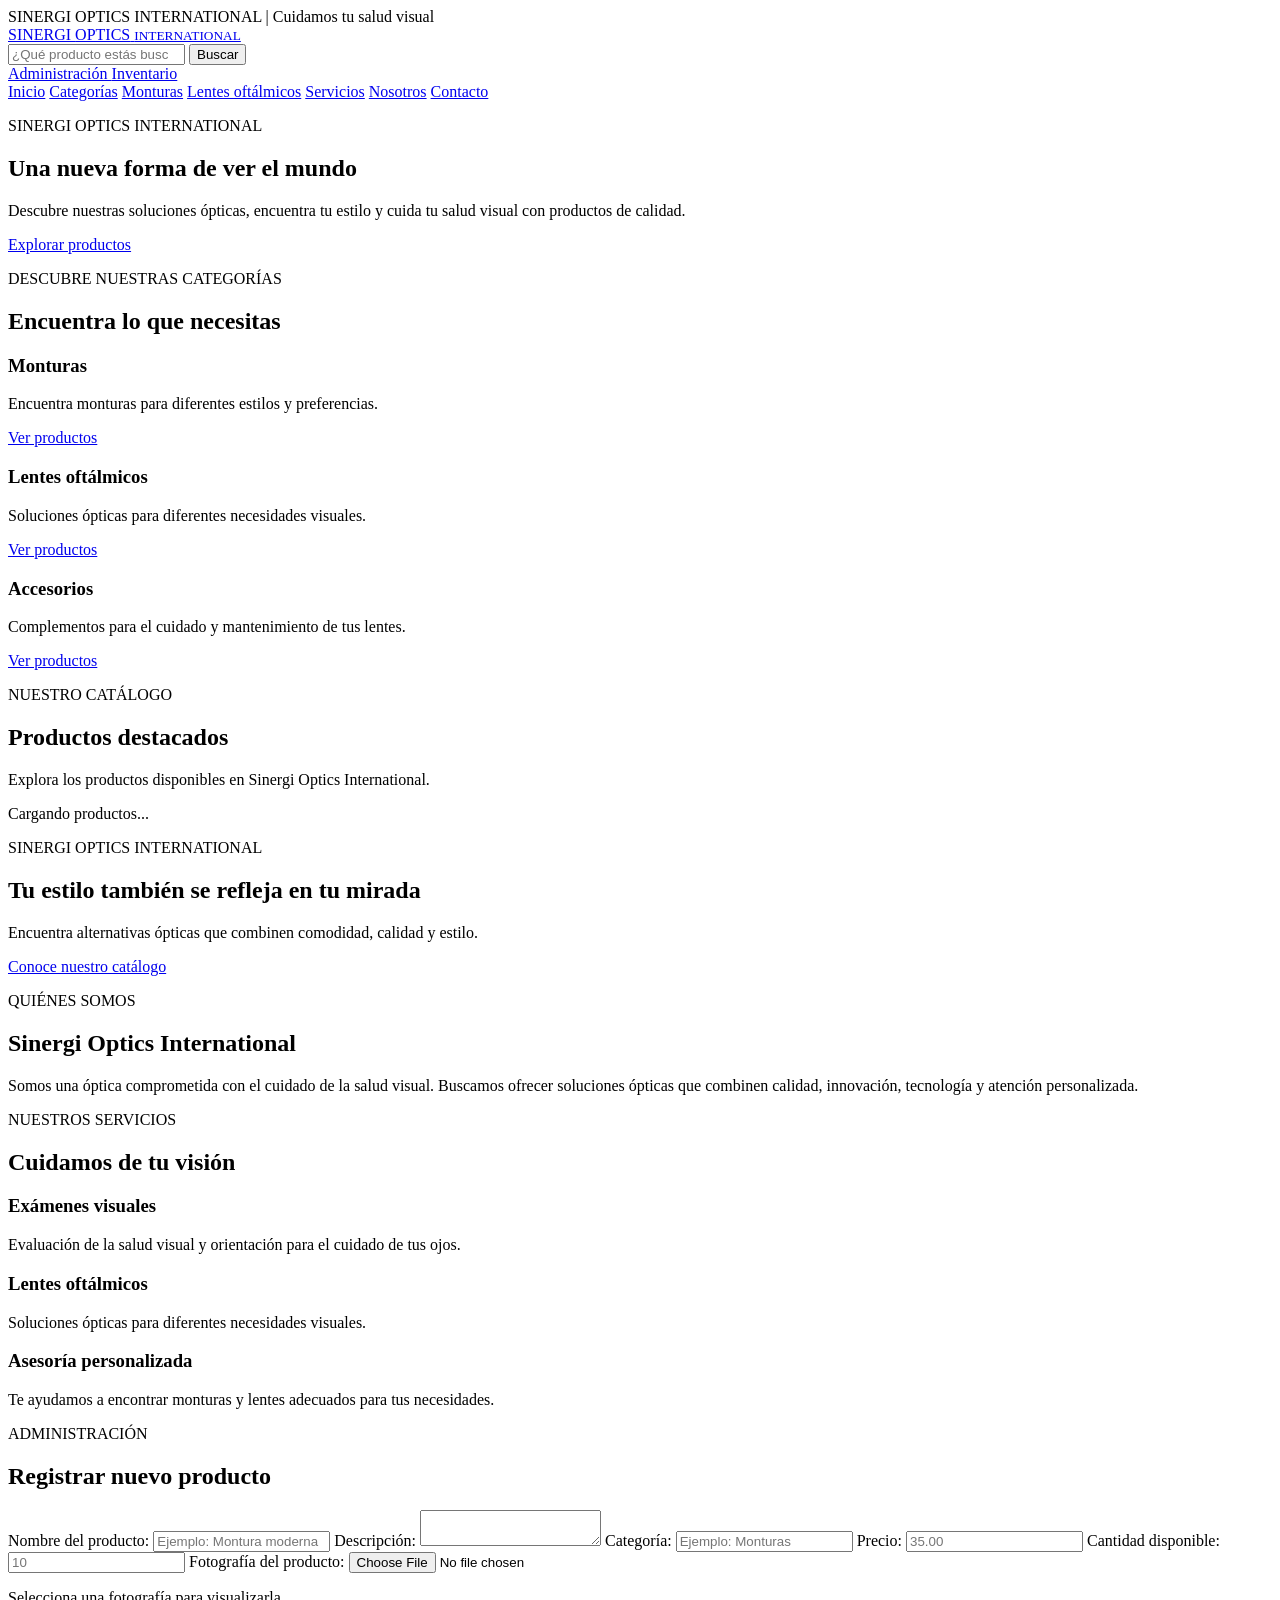
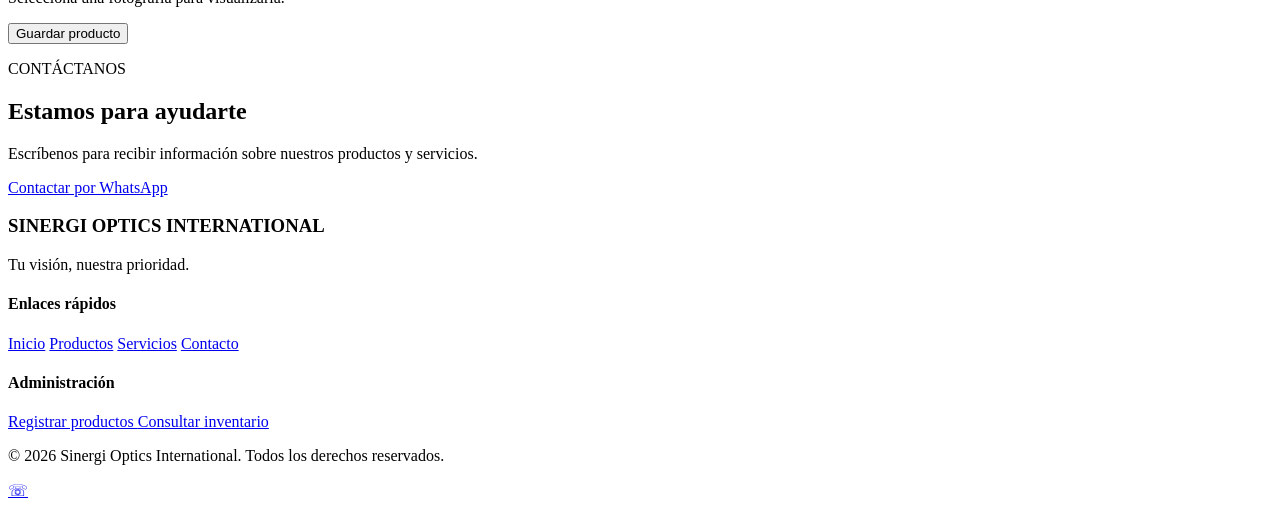
==== src/main/resources/static/index.html @ 15ca09f1 "Primera version de Sinergi Optics International" ====
<!DOCTYPE html>
<html lang="es">

<head>
    <!-- Configuración básica del sitio web -->
    <meta charset="UTF-8">
    <meta name="viewport" content="width=device-width, initial-scale=1.0">

    <!-- Información de la página -->
    <title>Sinergi Optics International | Óptica</title>

    <meta name="description"
        content="Sinergi Optics International: encuentra monturas, lentes oftálmicos y soluciones para el cuidado de tu visión.">

    <!-- Hoja de estilos principal -->
    <link rel="stylesheet" href="/css/style.css">
</head>

<body>

    <!-- =====================================================
         1. BARRA SUPERIOR DE INFORMACIÓN
         ===================================================== -->

    <div class="barra-superior">
        SINERGI OPTICS INTERNATIONAL | Cuidamos tu salud visual
    </div>


    <!-- =====================================================
         2. ENCABEZADO PRINCIPAL
         ===================================================== -->

    <header class="header">

        <!-- Logotipo de la óptica -->
        <a href="/" class="logo">
            SINERGI <span>OPTICS</span>
            <small>INTERNATIONAL</small>
        </a>

        <!-- Buscador de productos -->
        <div class="buscador-principal">

            <input
                type="search"
                id="busqueda-productos"
                placeholder="¿Qué producto estás buscando?"
                aria-label="Buscar productos">

            <button type="button" id="btn-buscar-productos">
                Buscar
            </button>

        </div>

        <!-- Accesos rápidos -->
        <div class="accesos-header">

            <a href="#administracion">
                Administración
            </a>

            <a href="/inventario.html">
                Inventario
            </a>

        </div>

    </header>


    <!-- =====================================================
         3. MENÚ PRINCIPAL DE NAVEGACIÓN
         ===================================================== -->

    <nav class="menu-principal">

        <a href="#inicio">Inicio</a>

        <a href="#categorias">Categorías</a>

        <a href="#productos">Monturas</a>

        <a href="#productos">Lentes oftálmicos</a>

        <a href="#servicios">Servicios</a>

        <a href="#nosotros">Nosotros</a>

        <a href="#contacto">Contacto</a>

    </nav>


    <!-- =====================================================
         4. CONTENIDO PRINCIPAL
         ===================================================== -->

    <main>


        <!-- =================================================
             5. PORTADA PRINCIPAL
             ================================================= -->

        <section class="hero" id="inicio">

            <div class="hero-content">

                <p class="subtitle">
                    SINERGI OPTICS INTERNATIONAL
                </p>

                <h1>
                    Una nueva forma
                    de ver el mundo
                </h1>

                <p>
                    Descubre nuestras soluciones ópticas,
                    encuentra tu estilo y cuida tu salud visual
                    con productos de calidad.
                </p>

                <a href="#productos" class="btn-primary">
                    Explorar productos
                </a>

            </div>

        </section>


        <!-- =================================================
             6. CATEGORÍAS DE PRODUCTOS
             ================================================= -->

        <section class="section section-light" id="categorias">

            <p class="subtitle">
                DESCUBRE NUESTRAS CATEGORÍAS
            </p>

            <h2>
                Encuentra lo que necesitas
            </h2>

            <div class="cards">

                <article class="card categoria-card">

                    <h3>Monturas</h3>

                    <p>
                        Encuentra monturas para diferentes
                        estilos y preferencias.
                    </p>

                    <a href="#productos" class="btn-secondary">
                        Ver productos
                    </a>

                </article>


                <article class="card categoria-card">

                    <h3>Lentes oftálmicos</h3>

                    <p>
                        Soluciones ópticas para diferentes
                        necesidades visuales.
                    </p>

                    <a href="#productos" class="btn-secondary">
                        Ver productos
                    </a>

                </article>


                <article class="card categoria-card">

                    <h3>Accesorios</h3>

                    <p>
                        Complementos para el cuidado
                        y mantenimiento de tus lentes.
                    </p>

                    <a href="#productos" class="btn-secondary">
                        Ver productos
                    </a>

                </article>

            </div>

        </section>


        <!-- =================================================
             7. CATÁLOGO DE PRODUCTOS
             ================================================= -->

        <section class="section" id="productos">

            <p class="subtitle">
                NUESTRO CATÁLOGO
            </p>

            <h2>
                Productos destacados
            </h2>

            <p>
                Explora los productos disponibles
                en Sinergi Optics International.
            </p>

            <!-- Los productos se cargarán desde la base de datos -->
            <div class="cards" id="lista-productos">

                <p>
                    Cargando productos...
                </p>

            </div>

        </section>


        <!-- =================================================
             8. SECCIÓN DE PROMOCIÓN
             ================================================= -->

        <section class="seccion-promocion">

            <div class="contenido-promocion">

                <p class="subtitle">
                    SINERGI OPTICS INTERNATIONAL
                </p>

                <h2>
                    Tu estilo también se refleja en tu mirada
                </h2>

                <p>
                    Encuentra alternativas ópticas que combinen
                    comodidad, calidad y estilo.
                </p>

                <a href="#productos" class="btn-primary">
                    Conoce nuestro catálogo
                </a>

            </div>

        </section>


        <!-- =================================================
             9. SECCIÓN NOSOTROS
             ================================================= -->

        <section class="section" id="nosotros">

            <p class="subtitle">
                QUIÉNES SOMOS
            </p>

            <h2>
                Sinergi Optics International
            </h2>

            <p>
                Somos una óptica comprometida con el cuidado
                de la salud visual. Buscamos ofrecer soluciones
                ópticas que combinen calidad, innovación,
                tecnología y atención personalizada.
            </p>

        </section>


        <!-- =================================================
             10. SERVICIOS DE LA ÓPTICA
             ================================================= -->

        <section class="section section-light" id="servicios">

            <p class="subtitle">
                NUESTROS SERVICIOS
            </p>

            <h2>
                Cuidamos de tu visión
            </h2>

            <div class="cards">

                <article class="card">

                    <h3>Exámenes visuales</h3>

                    <p>
                        Evaluación de la salud visual y orientación
                        para el cuidado de tus ojos.
                    </p>

                </article>


                <article class="card">

                    <h3>Lentes oftálmicos</h3>

                    <p>
                        Soluciones ópticas para diferentes
                        necesidades visuales.
                    </p>

                </article>


                <article class="card">

                    <h3>Asesoría personalizada</h3>

                    <p>
                        Te ayudamos a encontrar monturas y lentes
                        adecuados para tus necesidades.
                    </p>

                </article>

            </div>

        </section>


        <!-- =================================================
             11. PANEL DE ADMINISTRACIÓN
             ================================================= -->

        <section class="section" id="administracion">

            <p class="subtitle">
                ADMINISTRACIÓN
            </p>

            <h2>
                Registrar nuevo producto
            </h2>

            <!-- Formulario conectado con productos.js -->
            <form id="formulario-producto">

                <label for="nombre">
                    Nombre del producto:
                </label>

                <input
                    type="text"
                    id="nombre"
                    required
                    placeholder="Ejemplo: Montura moderna">


                <label for="descripcion">
                    Descripción:
                </label>

                <textarea
                    id="descripcion"
                    placeholder="Descripción del producto">
                </textarea>


                <label for="categoria">
                    Categoría:
                </label>

                <input
                    type="text"
                    id="categoria"
                    required
                    placeholder="Ejemplo: Monturas">


                <label for="precio">
                    Precio:
                </label>

                <input
                    type="number"
                    id="precio"
                    min="0"
                    step="0.01"
                    required
                    placeholder="35.00">


                <label for="stock">
                    Cantidad disponible:
                </label>

                <input
                    type="number"
                    id="stock"
                    min="0"
                    required
                    placeholder="10">


                <!-- Selección de fotografía -->
                <label for="imagen">
                    Fotografía del producto:
                </label>

                <input
                    type="file"
                    id="imagen"
                    accept="image/png, image/jpeg, image/webp">


                <!-- Vista previa de la fotografía -->
                <div id="vista-previa-imagen">

                    <p>
                        Selecciona una fotografía para visualizarla.
                    </p>

                </div>


                <!-- Botón para guardar -->
                <button type="submit">
                    Guardar producto
                </button>

            </form>

            <!-- Mensajes del formulario -->
            <p id="mensaje-producto"></p>

        </section>


        <!-- =================================================
             12. CONTACTO
             ================================================= -->

        <section class="section section-light" id="contacto">

            <p class="subtitle">
                CONTÁCTANOS
            </p>

            <h2>
                Estamos para ayudarte
            </h2>

            <p>
                Escríbenos para recibir información sobre
                nuestros productos y servicios.
            </p>

            <a
                href="https://wa.me/593XXXXXXXXX?text=Hola%2C%20deseo%20informaci%C3%B3n%20sobre%20sus%20servicios."
                class="btn-primary"
                target="_blank"
                rel="noopener">

                Contactar por WhatsApp

            </a>

        </section>

    </main>


    <!-- =====================================================
         13. PIE DE PÁGINA
         ===================================================== -->

    <footer class="footer">

        <div class="footer-contenido">

            <div>

                <h3>
                    SINERGI OPTICS INTERNATIONAL
                </h3>

                <p>
                    Tu visión, nuestra prioridad.
                </p>

            </div>


            <div>

                <h4>Enlaces rápidos</h4>

                <a href="#inicio">Inicio</a>

                <a href="#productos">Productos</a>

                <a href="#servicios">Servicios</a>

                <a href="#contacto">Contacto</a>

            </div>


            <div>

                <h4>Administración</h4>

                <a href="#administracion">
                    Registrar productos
                </a>

                <a href="/inventario.html">
                    Consultar inventario
                </a>

            </div>

        </div>

        <p>
            © 2026 Sinergi Optics International.
            Todos los derechos reservados.
        </p>

    </footer>


    <!-- =====================================================
         14. BOTÓN FLOTANTE DE WHATSAPP
         ===================================================== -->

    <a
        href="https://wa.me/593XXXXXXXXX?text=Hola%2C%20deseo%20informaci%C3%B3n."
        class="whatsapp-float"
        target="_blank"
        rel="noopener"
        aria-label="Contactar por WhatsApp">

        <span>☏</span>

    </a>


    <!-- =====================================================
         15. ARCHIVOS JAVASCRIPT
         ===================================================== -->

    <!-- Funciones generales de la página -->
    <script src="/js/script.js"></script>

    <!-- Registro, edición y catálogo de productos -->
    <script src="/js/productos.js"></script>

</body>

</html>
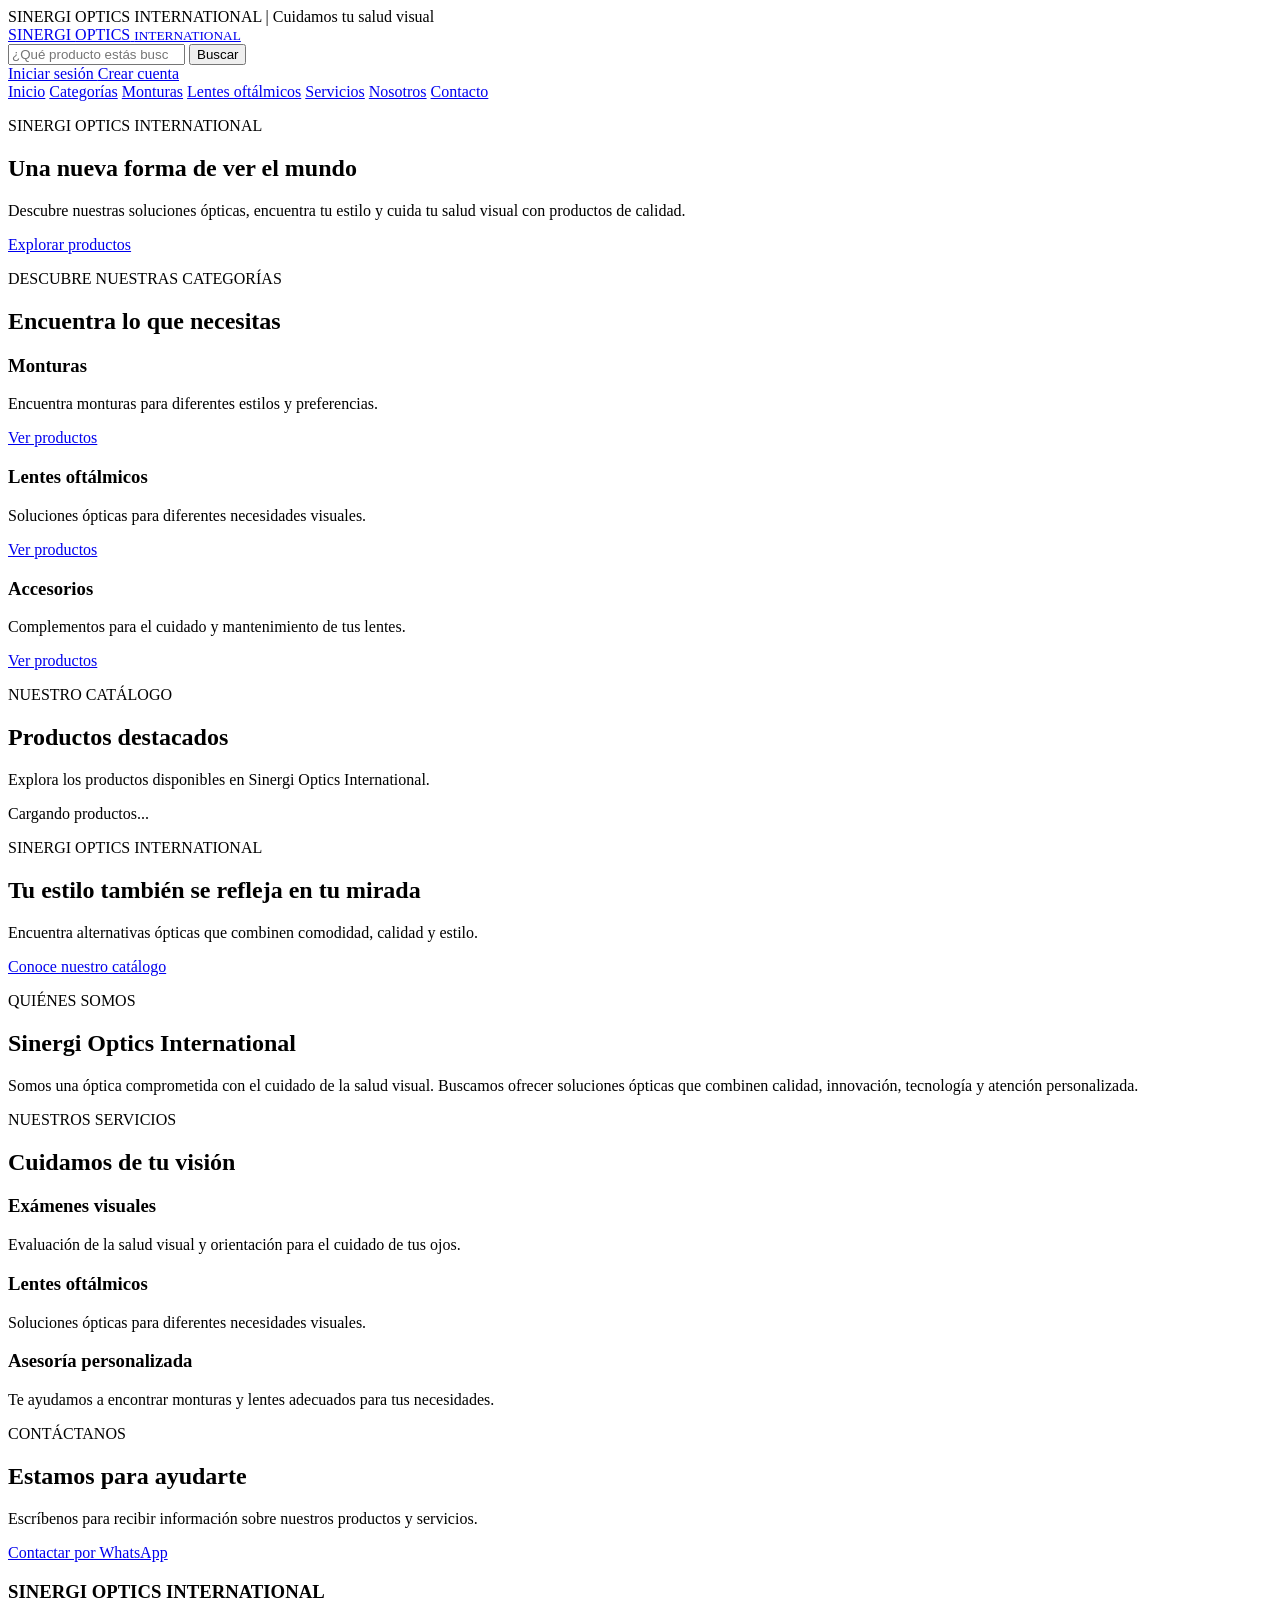
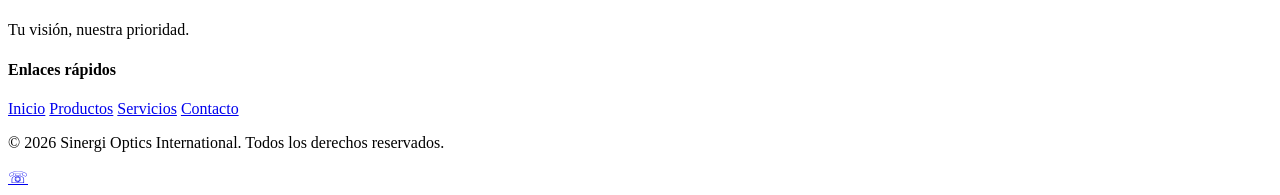
==== commit 8b3930d5: "Actualizacion de Sinergi Optics International" ====
--- a/src/main/resources/static/index.html
+++ b/src/main/resources/static/index.html
@@ -55,18 +55,37 @@
 
         </div>
 
-        <!-- Accesos rápidos -->
-        <div class="accesos-header">
-
-            <a href="#administracion">
-                Administración
-            </a>
-
-            <a href="/inventario.html">
-                Inventario
-            </a>
-
-        </div>
+      <!-- Accesos rápidos según el rol -->
+<div class="accesos-header">
+
+    <!-- Solo ADMIN -->
+    <a href="#administracion" id="enlace-administracion" hidden>
+        Administración
+    </a>
+
+    <!-- ADMIN e INVENTARIO -->
+    <a href="/inventario.html" id="enlace-inventario" hidden>
+        Inventario
+    </a>
+
+    <!-- Visitantes y usuarios sin sesión -->
+    <a href="/login.html" id="enlace-login">
+        Iniciar sesión
+    </a>
+
+    <a href="/registro.html" id="enlace-registro">
+        Crear cuenta
+    </a>
+
+    <!-- Usuarios autenticados -->
+    <span id="nombre-usuario" hidden></span>
+
+    <form action="/logout" method="POST" id="formulario-logout" hidden>
+        <input type="hidden" name="_csrf" id="token-logout">
+        <button type="submit">Cerrar sesión</button>
+    </form>
+
+</div>
 
     </header>
 
@@ -346,7 +365,7 @@
              11. PANEL DE ADMINISTRACIÓN
              ================================================= -->
 
-        <section class="section" id="administracion">
+        <section class="section" id="administracion" hidden>
 
             <p class="subtitle">
                 ADMINISTRACIÓN
@@ -356,93 +375,91 @@
                 Registrar nuevo producto
             </h2>
 
-            <!-- Formulario conectado con productos.js -->
-            <form id="formulario-producto">
-
-                <label for="nombre">
-                    Nombre del producto:
-                </label>
-
-                <input
-                    type="text"
-                    id="nombre"
-                    required
-                    placeholder="Ejemplo: Montura moderna">
-
-
-                <label for="descripcion">
-                    Descripción:
-                </label>
-
-                <textarea
-                    id="descripcion"
-                    placeholder="Descripción del producto">
-                </textarea>
-
-
-                <label for="categoria">
-                    Categoría:
-                </label>
-
-                <input
-                    type="text"
-                    id="categoria"
-                    required
-                    placeholder="Ejemplo: Monturas">
-
-
-                <label for="precio">
-                    Precio:
-                </label>
-
-                <input
-                    type="number"
-                    id="precio"
-                    min="0"
-                    step="0.01"
-                    required
-                    placeholder="35.00">
-
-
-                <label for="stock">
-                    Cantidad disponible:
-                </label>
-
-                <input
-                    type="number"
-                    id="stock"
-                    min="0"
-                    required
-                    placeholder="10">
-
-
-                <!-- Selección de fotografía -->
-                <label for="imagen">
-                    Fotografía del producto:
-                </label>
-
-                <input
-                    type="file"
-                    id="imagen"
-                    accept="image/png, image/jpeg, image/webp">
-
-
-                <!-- Vista previa de la fotografía -->
-                <div id="vista-previa-imagen">
-
-                    <p>
-                        Selecciona una fotografía para visualizarla.
-                    </p>
-
-                </div>
-
-
-                <!-- Botón para guardar -->
-                <button type="submit">
-                    Guardar producto
-                </button>
-
-            </form>
+        </section>    
+
+            <!-- Sección exclusiva para administración -->
+<section id="formulario-administracion" hidden>
+
+    <!-- Formulario conectado con productos.js -->
+    <form id="formulario-producto">
+
+        <label for="nombre">
+            Nombre del producto:
+        </label>
+
+        <input
+            type="text"
+            id="nombre"
+            required
+            placeholder="Ejemplo: Montura moderna">
+
+        <label for="descripcion">
+            Descripción:
+        </label>
+
+        <textarea
+            id="descripcion"
+            placeholder="Descripción del producto">
+        </textarea>
+
+        <label for="categoria">
+            Categoría:
+        </label>
+
+        <input
+            type="text"
+            id="categoria"
+            required
+            placeholder="Ejemplo: Monturas">
+
+        <label for="precio">
+            Precio:
+        </label>
+
+        <input
+            type="number"
+            id="precio"
+            min="0"
+            step="0.01"
+            required
+            placeholder="35.00">
+
+        <label for="stock">
+            Cantidad disponible:
+        </label>
+
+        <input
+            type="number"
+            id="stock"
+            min="0"
+            required
+            placeholder="10">
+
+        <!-- Selección de fotografía -->
+        <label for="imagen">
+            Fotografía del producto:
+        </label>
+
+        <input
+            type="file"
+            id="imagen"
+            accept="image/png, image/jpeg, image/webp">
+
+        <!-- Vista previa de la fotografía -->
+        <div id="vista-previa-imagen">
+            <p>
+                Selecciona una fotografía para visualizarla.
+            </p>
+        </div>
+
+        <!-- Botón para guardar -->
+        <button type="submit">
+            Guardar producto
+        </button>
+
+    </form>
+
+</section>
 
             <!-- Mensajes del formulario -->
             <p id="mensaje-producto"></p>
@@ -520,20 +537,19 @@
             </div>
 
 
-            <div>
-
-                <h4>Administración</h4>
-
-                <a href="#administracion">
-                    Registrar productos
-                </a>
-
-                <a href="/inventario.html">
-                    Consultar inventario
-                </a>
-
-            </div>
-
+            <div id="enlaces-footer-administracion" hidden>
+
+    <h4>Administración</h4>
+
+    <a href="#administracion" id="footer-registro-productos">
+        Registrar productos
+    </a>
+
+    <a href="/inventario.html" id="footer-inventario">
+        Consultar inventario
+    </a>
+
+</div>
         </div>
 
         <p>
@@ -570,6 +586,124 @@
     <!-- Registro, edición y catálogo de productos -->
     <script src="/js/productos.js"></script>
 
+    <script>
+
+// Identificar al usuario que inició sesión
+async function verificarUsuario() {
+
+    try {
+
+        // Consultar los datos de la sesión
+        const respuesta = await fetch("/api/auth/me");
+
+        // Si no hay sesión iniciada, dejar la página pública
+        if (!respuesta.ok ||
+            !respuesta.headers.get("content-type")?.includes("application/json")) {
+            return;
+        }
+
+        const usuario = await respuesta.json();
+
+        const roles = usuario.roles || [];
+
+        // Identificar los roles
+        const esAdmin = roles.includes("ROLE_ADMIN");
+
+        const esInventario = roles.includes("ROLE_INVENTARIO");
+
+        const estaAutenticado = roles.length > 0;
+
+        // Obtener elementos de la página
+        const enlaceAdmin = document.getElementById("enlace-administracion");
+
+        const enlaceInventario = document.getElementById("enlace-inventario");
+
+        const enlaceLogin = document.getElementById("enlace-login");
+
+        const enlaceRegistro = document.getElementById("enlace-registro");
+
+        const nombreUsuario = document.getElementById("nombre-usuario");
+
+        const formularioLogout = document.getElementById("formulario-logout");
+
+        const seccionAdmin = document.getElementById("administracion");
+
+        // Obtener el formulario exclusivo de administración
+        const formularioAdministracion =
+            document.getElementById("formulario-administracion");
+
+        const footerAdmin = document.getElementById("enlaces-footer-administracion");
+
+        // Ocultar inicio de sesión y registro si existe una sesión
+        if (estaAutenticado) {
+
+            enlaceLogin.hidden = true;
+
+            enlaceRegistro.hidden = true;
+
+            nombreUsuario.hidden = false;
+
+            formularioLogout.hidden = false;
+
+            nombreUsuario.textContent = "Bienvenido, " + usuario.username;
+
+        }
+
+        // Mostrar administración solamente a ADMIN
+// Mostrar las opciones administrativas solamente a ADMIN
+if (esAdmin) {
+
+    enlaceAdmin.hidden = false;
+
+    seccionAdmin.hidden = false;
+
+    footerAdmin.hidden = false;
+
+    formularioAdministracion.hidden = false;
+
+} else {
+
+    enlaceAdmin.hidden = true;
+
+    seccionAdmin.hidden = true;
+
+    footerAdmin.hidden = true;
+
+    formularioAdministracion.hidden = true;
+
+}
+
+        // Mostrar inventario a ADMIN e INVENTARIO
+        if (esAdmin || esInventario) {
+
+            enlaceInventario.hidden = false;
+
+        }
+
+        // Obtener el token CSRF para cerrar sesión
+        const respuestaCsrf = await fetch("/api/auth/csrf");
+
+        if (respuestaCsrf.ok) {
+
+            const datosCsrf = await respuestaCsrf.json();
+
+            document.getElementById("token-logout").value = datosCsrf.token;
+
+        }
+
+    } catch (error) {
+
+        console.error("Error al verificar el usuario:", error);
+
+    }
+
+}
+
+// Ejecutar la comprobación al cargar la página
+document.addEventListener("DOMContentLoaded", verificarUsuario);
+
+</script>
+
 </body>
 
 </html>
